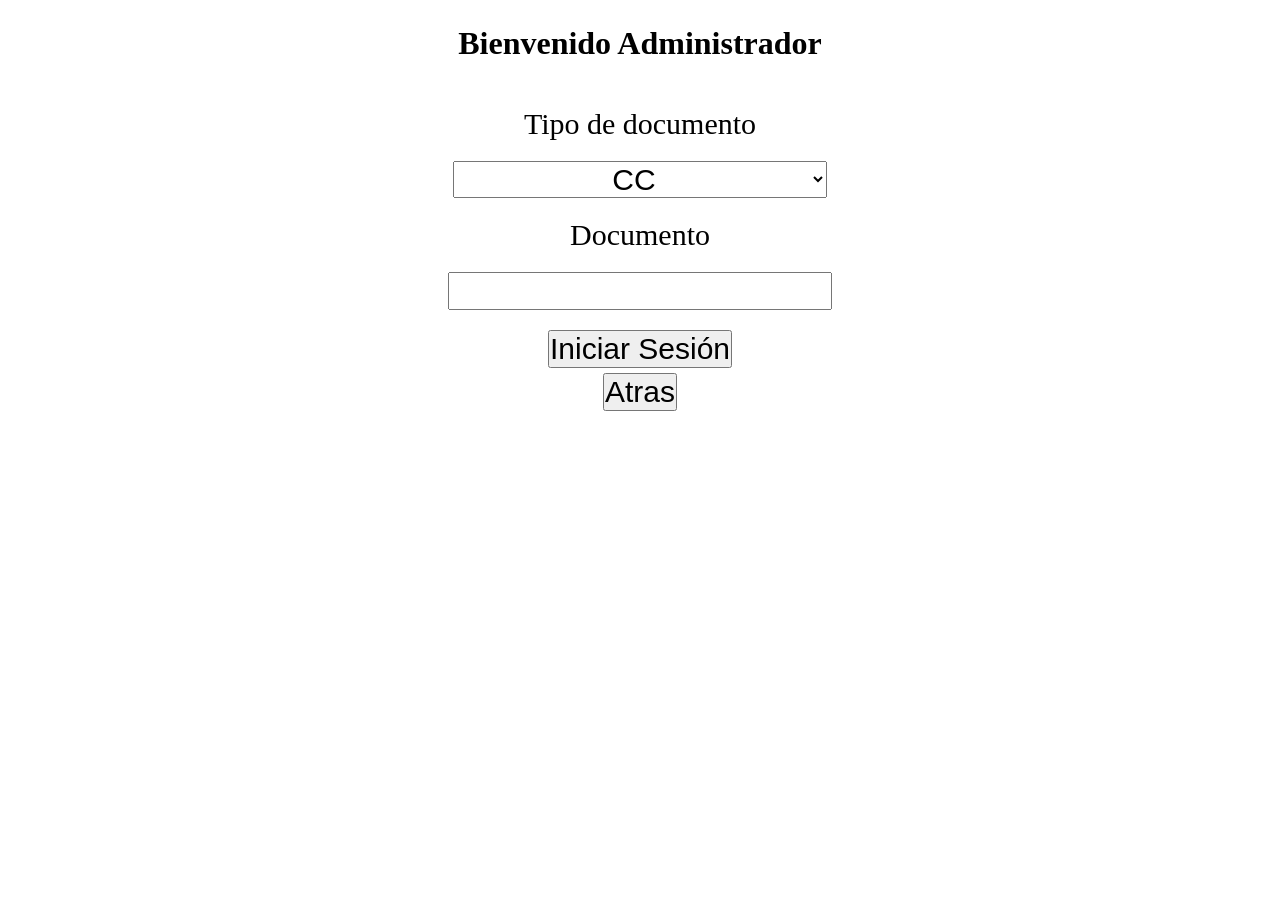
==== administrador.html @ 586b2382 "primer commit" ====
<!DOCTYPE html>
<html lang="sp">
<head>
    <meta charset="UTF-8">
    <meta name="viewport" content="width=device-width, initial-scale=1.0">
    <title>Inicio</title>
    <link rel="stylesheet" href="./Css/style.css">
    <link rel="website icon" type="icon" href="./img/icon3.png">
</head>
<body>
    <form class="formulario" action="http://localhost:3000/inicia" method="POST">
        <h1>Bienvenido Administrador </h1>
        <label for="Tipo">Tipo de documento</label>
            <select name="Tipo" id="Tipo">
                <option value="CC">CC</option>
                <option value="TI">TI</option>
                

                <!--  -->
            
                
            </select>

        <label id="Documento" for="Documento">Documento</label>
        <input type="text"  name="Documento" required>
    

    
        <button class="boton"  type="submit">Iniciar Sesión</button>
        <a href="index.html"><button class="boton" type="button">Atras</button></a>

      </form>
</body>
</html>
---- Css/style.css ----
/* CSS de Paula */


*{
    margin: 0;
    padding: 0;
}
body{
    
    width: 100%;
    height: 100vh;
}
header{
    background-color: rgb(227, 235, 235);
    height: 100px;
    font-size: 25px;
}

/* detalles del header */
.nav{
    display: flex;
    align-items: center;
    justify-content: space-between;
    padding-top: 20px;
    padding-left: 5%;
    padding-right: 5%;
    font-weight: bold;
}
.logo{
    width: 120px;
    height: 70px;
}
ul li{
    display: inline-block;
    padding: 0px 20px;
}
a{
    color: rgb(0, 0, 0);
    text-decoration: none;
}
a:hover{
    color: blue;
}
#main{
    min-height: 100vh;
    position: relative;
}
video{
    position: absolute;
    top: 0;
    left: 0;
    width: 100%;
    height: 100%;
    object-fit: cover;
    
}

/* lo de los titulos del frente, no mover los POSITION */
.capa{
    position: absolute;
    top: 0;
    left: 0;
    width: 100%;
    background: gray;
    opacity: 0.5;
    mix-blend-mode: overlay;
}

.promo{
    padding-top: 350px;
    display: flex;
    flex-direction: column;
    justify-content: center;
    width: 600px;
    margin: auto;
    position: relative;
    z-index: 2;
}


/* CSS Formularios */
.form{
    font-size: 30px;
    color: black;
}
.form, input, label, textarea, select{
    margin: 20px;
    display: block;
    text-align: center;
    margin-left: auto;
    margin-right: auto;
    font-size: 30px;
}
select{
    padding-inline-start: 12%;
    padding-inline-end: 12%;
}
button{
    margin: 5px;
    display: block;
    text-align: center;
    margin-left: auto;
    margin-right: auto;
    font-size: 30px;
}

a{
    color: black;
    text-decoration: none;
}

h1, h3 {
    text-align: center;
    padding: 25px;
}
.icon{
    border-radius: 50%;
    width: 200px;
    height: 200px;
    padding: 15px;
  
}
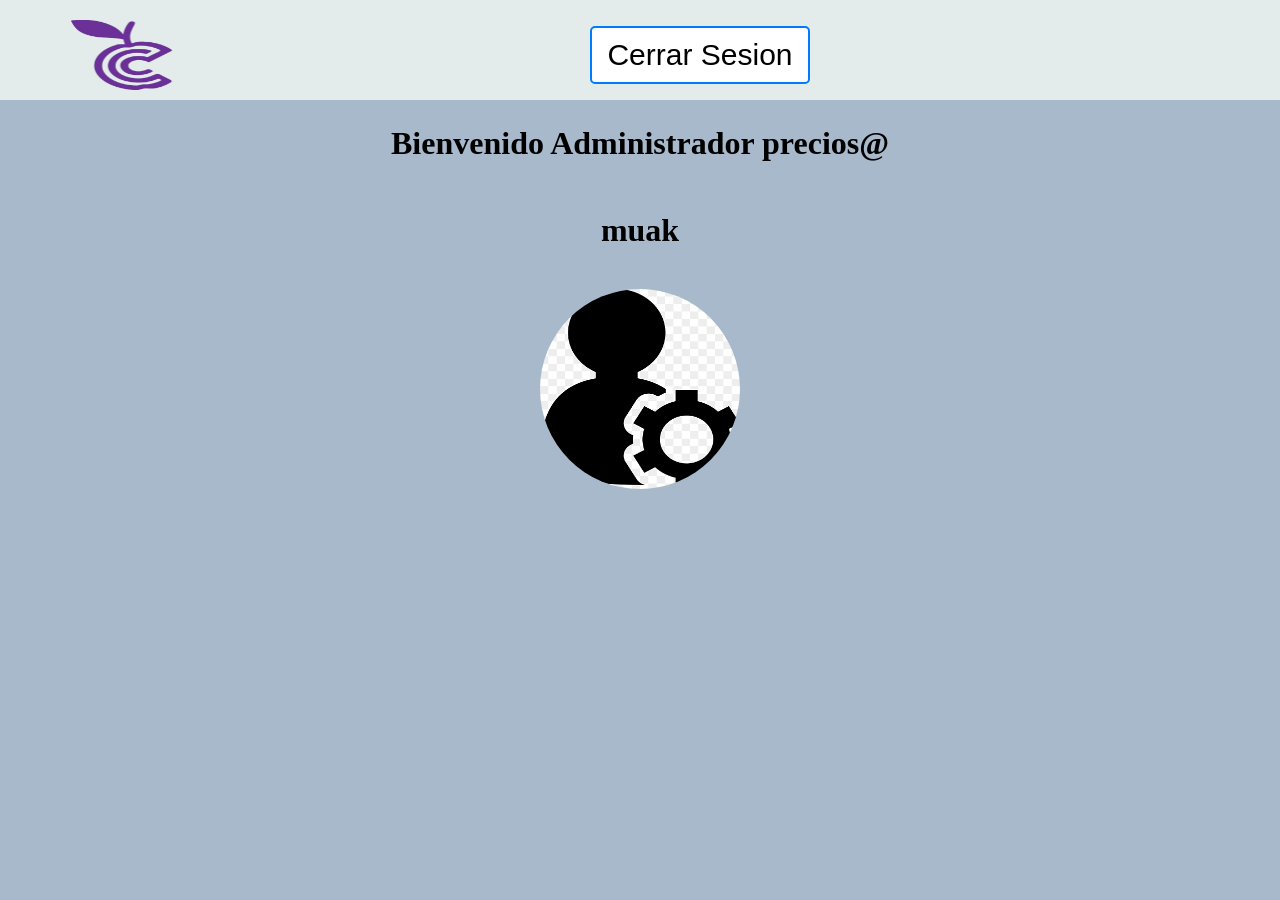
==== commit 14a32f4f: "juju" ====
--- a/administrador.html
+++ b/administrador.html
@@ -8,27 +8,18 @@
     <link rel="website icon" type="icon" href="./img/icon3.png">
 </head>
 <body>
-    <form class="formulario" action="http://localhost:3000/inicia" method="POST">
-        <h1>Bienvenido Administrador </h1>
-        <label for="Tipo">Tipo de documento</label>
-            <select name="Tipo" id="Tipo">
-                <option value="CC">CC</option>
-                <option value="TI">TI</option>
-                
+    <header>
+        <nav class="nav ">
+        <img class="logo" src="/img/logo.png" alt="#">
 
-                <!--  -->
-            
-                
-            </select>
+        <button class="btn cerrar" id="btnCerrarSesion">Cerrar Sesion</button>
 
-        <label id="Documento" for="Documento">Documento</label>
-        <input type="text"  name="Documento" required>
-    
+      
+      </nav>
+    </header>
+    <H1>Bienvenido Administrador precios@</H1>
+    <h1>muak</h1>
+    <center><img class="icon" src="img/logoAdmin.png" alt="centered image"></center>
 
-    
-        <button class="boton"  type="submit">Iniciar Sesión</button>
-        <a href="index.html"><button class="boton" type="button">Atras</button></a>
-
-      </form>
 </body>
 </html>
--- a/Css/style.css
+++ b/Css/style.css
@@ -9,6 +9,7 @@
     
     width: 100%;
     height: 100vh;
+    background-color: #a8b9cc;
 }
 header{
     background-color: rgb(227, 235, 235);
@@ -83,13 +84,14 @@
     font-size: 30px;
     color: black;
 }
-.form, input, label, textarea, select{
+.form, input, label, textarea, select, .primary{
     margin: 20px;
-    display: block;
+    
     text-align: center;
+    align-items: center;
     margin-left: auto;
     margin-right: auto;
-    font-size: 30px;
+    
 }
 select{
     padding-inline-start: 12%;
@@ -121,3 +123,44 @@
   
 }
 
+/* CSS de los botones */
+
+.btn {
+    border: none;
+    color: black;
+    padding: 10px 15px;
+    cursor: pointer;
+    border-radius: 5px;
+}
+.cerrar{
+    background-color: white;
+    border: 2px solid #007bff;
+    
+    right: 70px;
+}
+.primary {
+    background-color: white;
+    border: 2px solid #007bff;
+}
+.cerrar .primary:hover {
+    background: #0b7dda;
+    color: white;
+}
+
+ h1 .tituloh2{
+    font-size: 30px;
+    text-align: center;
+    color: black;
+    padding: 30px;
+}
+tbody{
+    background-color: #a8b9cc;
+    border-radius: 90%;
+    
+}
+#servicios-container, #servicios-guardados-container{
+    font-size: 15px;
+    margin-left: 38%;
+    padding: 30px;
+  }
+
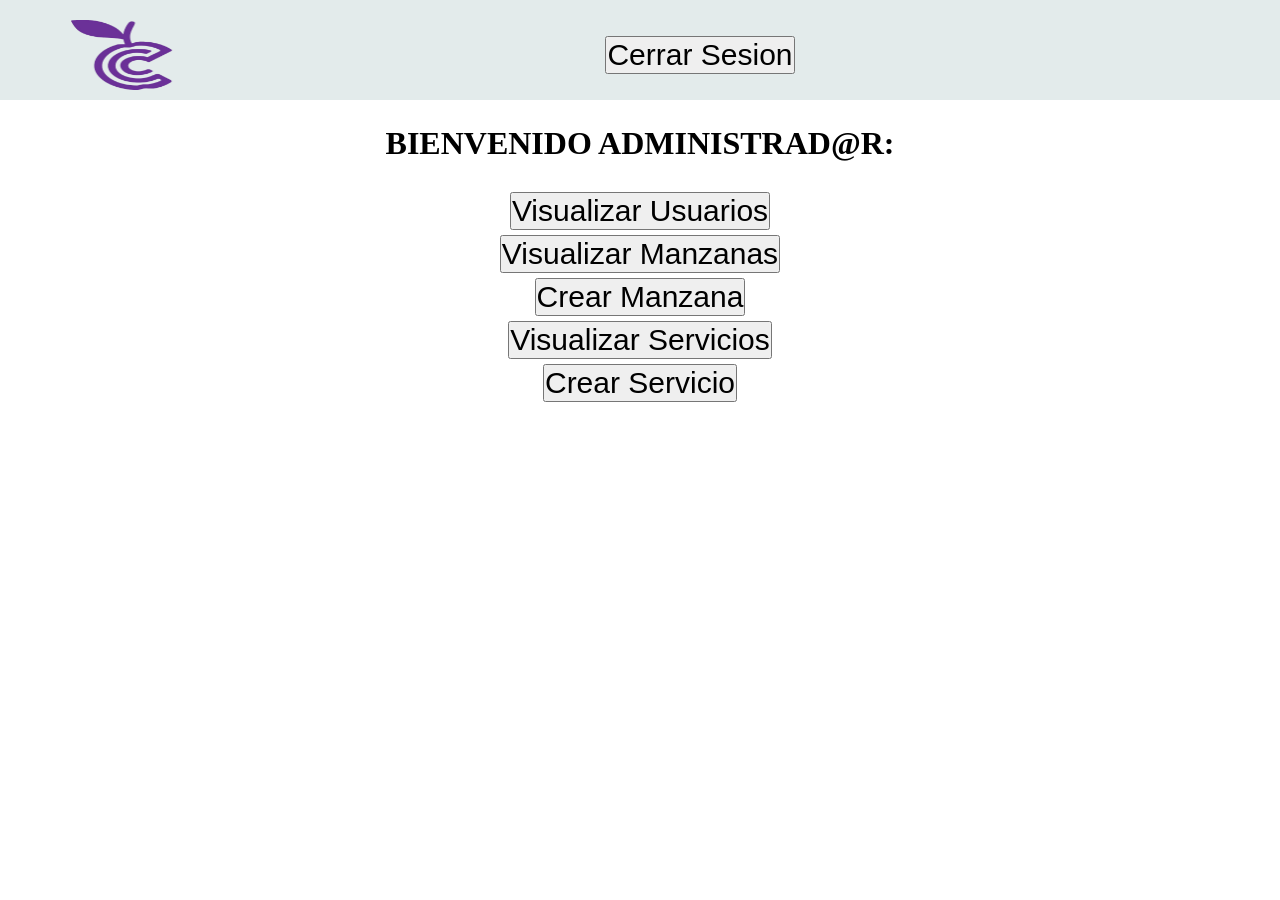
==== commit 598e6d52: "sscommit" ====
--- a/administrador.html
+++ b/administrador.html
@@ -5,21 +5,283 @@
     <meta name="viewport" content="width=device-width, initial-scale=1.0">
     <title>Inicio</title>
     <link rel="stylesheet" href="./Css/style.css">
-    <link rel="website icon" type="icon" href="./img/icon3.png">
 </head>
 <body>
     <header>
         <nav class="nav ">
         <img class="logo" src="/img/logo.png" alt="#">
 
-        <button class="btn cerrar" id="btnCerrarSesion">Cerrar Sesion</button>
-
-      
-      </nav>
+        <button id="btnCerrarSesion">Cerrar Sesion</button>
     </header>
-    <H1>Bienvenido Administrador precios@</H1>
-    <h1>muak</h1>
-    <center><img class="icon" src="img/logoAdmin.png" alt="centered image"></center>
-
+
+
+
+
+
+    <H1>BIENVENIDO ADMINISTRAD@R: <span id="nombreUsuario"></span></H1>
+
+
+
+    <div id="buttons">
+    <button id="btnUsuarios">Visualizar Usuarios</button>
+    <button id="btnManzanas">Visualizar Manzanas</button>
+    <button><a href="/Actualizar.html" id="actualizar"> Crear Manzana</button></a>
+    <button id="btnServicios">Visualizar Servicios</button>
+    <button><a href="/ActualizarServicio.html" id="actualizar">Crear Servicio</button></a>
+    </div>
+
+
+    <br>
+    <br>
+    <div id="tablausuarios" style="display: none;">
+        <h2>Usuarios-Registrados</h2>
+        <br>
+        <table id="tabla-visualizar-usuarios">
+            <thead>
+            <tr>
+                <th>|Id|</th>
+                <th>|Nombre|</th>
+                <th>|Tipo|</th>
+                <th>|Documento|</th>
+                <th>|Id_manzanas|</th>
+            </tr>
+        </thead>
+        <tbody id="lista-usuarios"></tbody>
+        </table>
+    </div>
+
+    <div id="tablamanzanas" style="display: none;">
+        <h2>Manzanas-Registrados</h2>
+        <br>
+        <table id="tabla-visualizar-manzanas">
+            <thead>
+            <tr>
+                <th>|Id|</th>
+                <th>|Nombre|</th>
+                <th>|Direccion|</th>
+            </tr>
+        </thead>
+        <tbody id="lista-manzanas"></tbody>
+        </table>
+    </div>
+    <div id="tablaservicios" style="display: none;">
+        <h2>Servicios-Registrados</h2>
+        <br>
+        <table id="tabla-visualizar-servicios">
+            <thead>
+            <tr>
+                <th>|Id|</th>
+                <th>|Nombre|</th>
+                <th>|Direccion|</th>
+            </tr>
+        </thead>
+        <tbody id="lista-servicios"></tbody>
+        </table>
+    </div>
+    <script>
+        document.addEventListener('DOMContentLoaded',()=>{
+            const xhrUsuario =new XMLHttpRequest();
+        xhrUsuario.open('POST', '/obtener-usuario',true);
+        xhrUsuario.onreadystatechange=function(){
+            if(xhrUsuario.readyState==4){
+                if(xhrUsuario.status==200){
+                    const usuario= JSON.parse(xhrUsuario.responseText);
+                    document.getElementById('nombreUsuario').textContent=usuario.nombre;
+                }
+                else{
+                    console.error('error al obtener el usuario')
+                }
+            }
+        };
+        xhrUsuario.send();
+
+        const tablausuarios = document.getElementById('tablausuarios');
+        const TablaVisualizarUsuario = document.getElementById('tabla-visualizar-usuarios');
+        const btnUsuarios = document.getElementById('btnUsuarios');
+        const listausuarios = document.getElementById('lista-usuarios');
+
+        const tablamanzanas = document.getElementById('tablamanzanas');
+        const TablaVisualizarManzanas = document.getElementById('tabla-visualizar-manzanas');
+        const btnManzanas = document.getElementById('btnManzanas');
+        const listamanzanas = document.getElementById('lista-manzanas');
+
+        
+        const  tablaservicios=document.getElementById('tablaservicios');
+        const TablaVisualizarServicios = document.getElementById('tabla-visualizar-servicios');
+        const btnServicios = document.getElementById('btnServicios');
+        const listaservicios = document.getElementById('lista-servicios');
+        
+        //obtener usuarios
+        btnUsuarios.addEventListener('click',()=>{
+            
+            const xhrObtenerUsuario = new XMLHttpRequest();
+            xhrObtenerUsuario.open('POST', '/mostrar-usuarios', true);
+            xhrObtenerUsuario.setRequestHeader('Content-Type', 'application/json');
+            xhrObtenerUsuario.onreadystatechange=function(){
+                if(xhrObtenerUsuario.readyState===4){
+                    if(xhrObtenerUsuario.status===200){
+                        const data = JSON.parse(xhrObtenerUsuario.responseText)
+                        listausuarios.innerHTML = '';
+                        data.usuarios.map(usuario => {
+                            const row=document.createElement('tr');
+                            row.innerHTML=
+                            `<td>${usuario.id_user}</td>
+                            <td>${usuario.Nombre}</td>
+                            <td>${usuario.Tipo}</td>
+                            <td>${usuario.Documento}</td>
+                            <td>${usuario.id_manzanas }</td>
+                            <td><button class="editarruser" onclick="editarUsuario(${usuario})">Editar</button></td>
+                            <td><button class="eliminaruser" onclick="eliminarUsuario(${usuario.id_user})">Eliminar</button></td>
+                            
+                            `
+                            TablaVisualizarUsuario.appendChild(row);
+                        });
+                        tablausuarios.style.display = "block";
+                        // tablausuarios.style.alignContent = "center";
+                    }
+                    else{
+                        console.error('error al obtener usuario')
+                    }
+                }
+            }
+            xhrObtenerUsuario.send();
+        })
+        const EditarUser = document.getElementsByClassName('editarruser');
+        function editar(EditarUser){
+            const xhrEditar = new XMLHttpRequest();
+            xhrEditar.open('POST', `/editar-usuario/${id_user}`,true);
+            xhrEditar.setRequestHeader('Content-Type', 'application/json');
+            xhrEditar.onreadystatechange=function(){
+        if(xhrEditar.readyState===4 && xhrEditar.status===200){
+        }
+        else{
+        console.error('error al eliminar el servicio');
+    }
+    }
+    xhrEditar.send();
+
+
+
+}
+
+        btnManzanas.addEventListener('click',()=>{
+            const xhrObtenerManzanas = new XMLHttpRequest();
+            xhrObtenerManzanas.open('POST', '/mostrar-manzanas', true);
+            xhrObtenerManzanas.setRequestHeader('Content-Type', 'application/json');
+            xhrObtenerManzanas.onreadystatechange=function(){
+                if(xhrObtenerManzanas.readyState===4){
+                    if(xhrObtenerManzanas.status===200){
+                        const data2 = JSON.parse(xhrObtenerManzanas.responseText)
+                        listamanzanas.innerHTML = '';
+                        data2.manzanas.map(manzana=>{
+                            const row=document.createElement('tr');
+                            row.innerHTML=
+                            `
+                            <td>${manzana.id_manzanas}</td>
+                            <td>${manzana.Nombre}</td>
+                            <td>${manzana.Direccion}</td>
+                            <td><button class="actualizarmanzana" onclick="actualizarmanzana(${manzana})">Actualizar</button></td>
+                            
+                            `
+                            TablaVisualizarManzanas.appendChild(row);
+                        });
+                        tablamanzanas.style.display = 'block'
+                    } else{
+                        console.error('error al obtener manzanas')
+                    }
+                }
+
+            }
+            xhrObtenerManzanas.send();
+        })
+        btnServicios.addEventListener('click',()=>{
+            const xhrObtenerServicios = new XMLHttpRequest();
+            xhrObtenerServicios.open('POST', '/mostrar-servicios', true);
+            xhrObtenerServicios.setRequestHeader('Content-Type', 'application/json');
+            xhrObtenerServicios.onreadystatechange=function(){
+                if(xhrObtenerServicios.readyState===4){
+                    if(xhrObtenerServicios.status===200){
+                        const data3 = JSON.parse(xhrObtenerServicios.responseText)
+                        listaservicios.innerHTML = '';
+                        data3.servicioss.map(servicio=>{
+                            const row=document.createElement('tr');
+                            row.innerHTML=
+                            `
+                            <td>${servicio.id_servicios}</td>
+                            <td>${servicio.Nombre}</td>
+                            <td>${servicio.Tipo}</td>
+                            <td><button class="actualizarservicio" onclick="actualizarservicio(${servicio})">Actualizar</button></td>
+                            <td><button onclick="eliminarservicio(${servicio.id_servicios})">Eliminar</button></td>
+                            `
+                            TablaVisualizarServicios.appendChild(row);
+                        })
+                        tablaservicios.style.display ='block'
+                    }else{
+                        console.error('error al obtener manzanas')
+                    }
+
+                }
+            }
+            xhrObtenerServicios.send();
+        })
+        const btnCerrarSesion =document.getElementById('btnCerrarSesion');
+        btnCerrarSesion.addEventListener('click',()=>{
+            const xhrCerrarSesion = new XMLHttpRequest();
+            xhrCerrarSesion.open('POST','/cerrar-sesion',true);
+            xhrCerrarSesion.onreadystatechange=function(){
+                if(xhrCerrarSesion.readyState===4 && xhrCerrarSesion.status===200){
+                    window.location.href= '/index.html';
+            }
+            else{
+                        console.error('error al cerrar sesion')
+                    }
+        }
+        xhrCerrarSesion.send();
+    })
+    //no permite ir hacia atras
+    window.onload=function(){
+        window.history.forward();
+    };
+    //caundo va hacia atras se recarga la pagina
+    window.onpageshow=function(evento){
+        if(evento.persisted){
+            window.location.reload();
+        }
+    }
+})
+
+//eliminar usuarios
+function eliminarUsuario(id_user){
+    const xhrEliminarUsuario = new XMLHttpRequest();
+    xhrEliminarUsuario.open('DELETE', `/eliminar-usuario/${id_user}`,true);
+    xhrEliminarUsuario.setRequestHeader('Content-Type', 'application/json');
+    xhrEliminarUsuario.onreadystatechange=function(){
+        if(xhrEliminarUsuario.readyState===4 && xhrEliminarUsuario.status===200){
+            alert("Usuario Eliminado");
+            window.location.reload();
+        }
+        else{
+                console.error('error al eliminar el servicio');
+            }
+    }
+    xhrEliminarUsuario.send();
+}
+function eliminarservicio(id_servicios){
+    console.log(id_servicios)
+    const xhrEliminarServicio = new XMLHttpRequest();
+    xhrEliminarServicio.open('DELETE', `/eliminar-servicios/${id_servicios}`,true);
+    xhrEliminarServicio.setRequestHeader('Content-Type', 'application/json');
+    xhrEliminarServicio.onreadystatechange=function(){
+        if(xhrEliminarServicio.readyState===4 && xhrEliminarServicio.status===200){
+            alert("Servicio Eliminado");
+            window.location.reload();
+        }
+        else{
+        console.error('error al eliminar el servicio');
+    }
+    }
+    xhrEliminarServicio.send();
+}
+    </script>
 </body>
 </html>
--- a/Css/style.css
+++ b/Css/style.css
@@ -9,7 +9,6 @@
     
     width: 100%;
     height: 100vh;
-    background-color: #a8b9cc;
 }
 header{
     background-color: rgb(227, 235, 235);
@@ -84,14 +83,13 @@
     font-size: 30px;
     color: black;
 }
-.form, input, label, textarea, select, .primary{
+.form, input, label, textarea, select{
     margin: 20px;
-    
+    display: block;
     text-align: center;
-    align-items: center;
     margin-left: auto;
     margin-right: auto;
-    
+    font-size: 30px;
 }
 select{
     padding-inline-start: 12%;
@@ -123,44 +121,3 @@
   
 }
 
-/* CSS de los botones */
-
-.btn {
-    border: none;
-    color: black;
-    padding: 10px 15px;
-    cursor: pointer;
-    border-radius: 5px;
-}
-.cerrar{
-    background-color: white;
-    border: 2px solid #007bff;
-    
-    right: 70px;
-}
-.primary {
-    background-color: white;
-    border: 2px solid #007bff;
-}
-.cerrar .primary:hover {
-    background: #0b7dda;
-    color: white;
-}
-
- h1 .tituloh2{
-    font-size: 30px;
-    text-align: center;
-    color: black;
-    padding: 30px;
-}
-tbody{
-    background-color: #a8b9cc;
-    border-radius: 90%;
-    
-}
-#servicios-container, #servicios-guardados-container{
-    font-size: 15px;
-    margin-left: 38%;
-    padding: 30px;
-  }
-
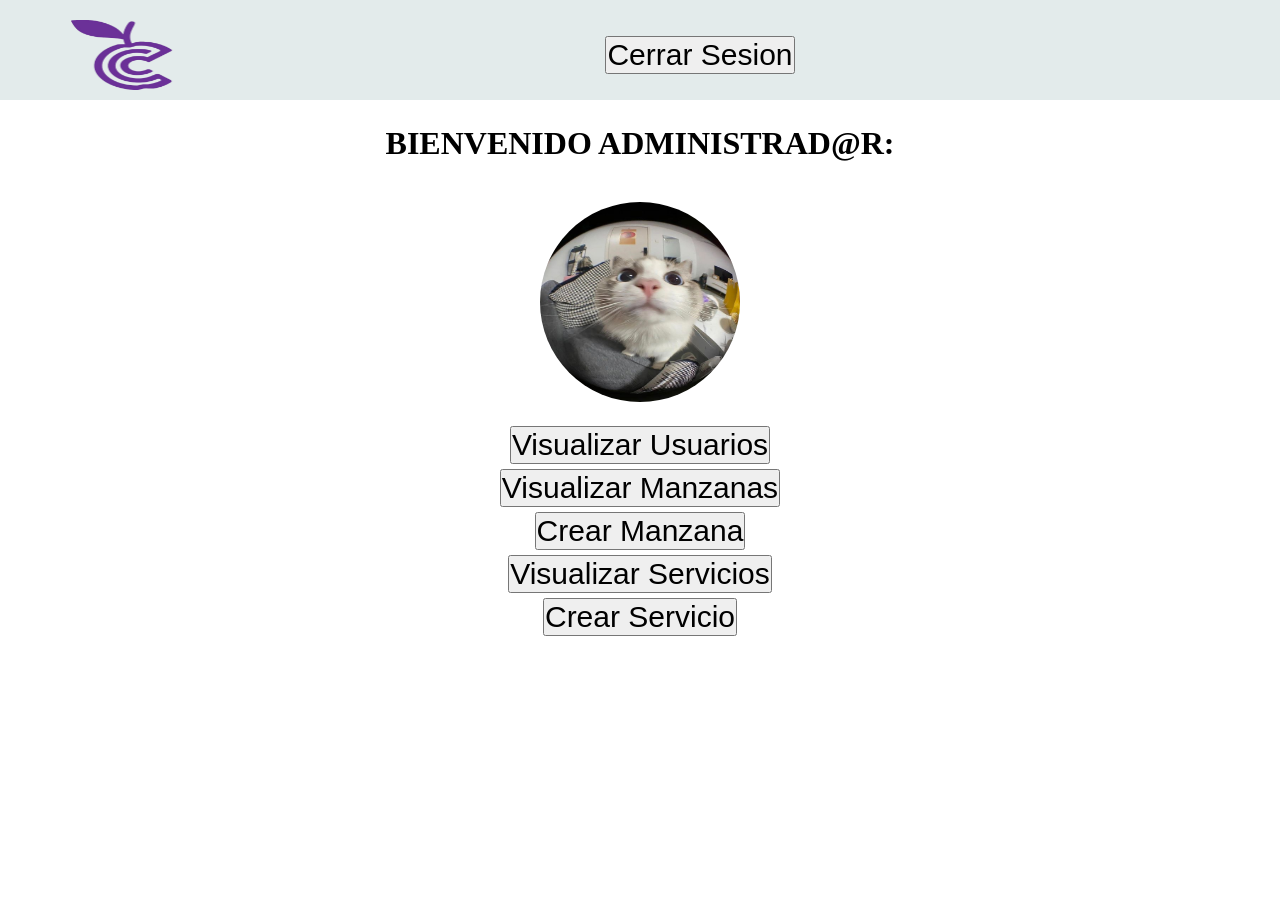
==== commit 1d3512a4: "jj" ====
--- a/administrador.html
+++ b/administrador.html
@@ -19,6 +19,9 @@
 
 
     <H1>BIENVENIDO ADMINISTRAD@R: <span id="nombreUsuario"></span></H1>
+
+    <center><img class="icon" src="img/gatojpg.jpg" alt="centered image"></center>
+
 
 
 
--- a/Css/style.css
+++ b/Css/style.css
@@ -121,3 +121,19 @@
   
 }
 
+h2{
+    padding: 13px;
+    font-size: 30px;
+    text-align: center;
+    
+}
+
+#tablausuarios, #tablamanzanas, #tablaservicios{
+    margin: 90px;
+}
+
+tr, th {
+    background-color: rgb(192, 193, 193);
+    font-size: 40px;
+}
+
